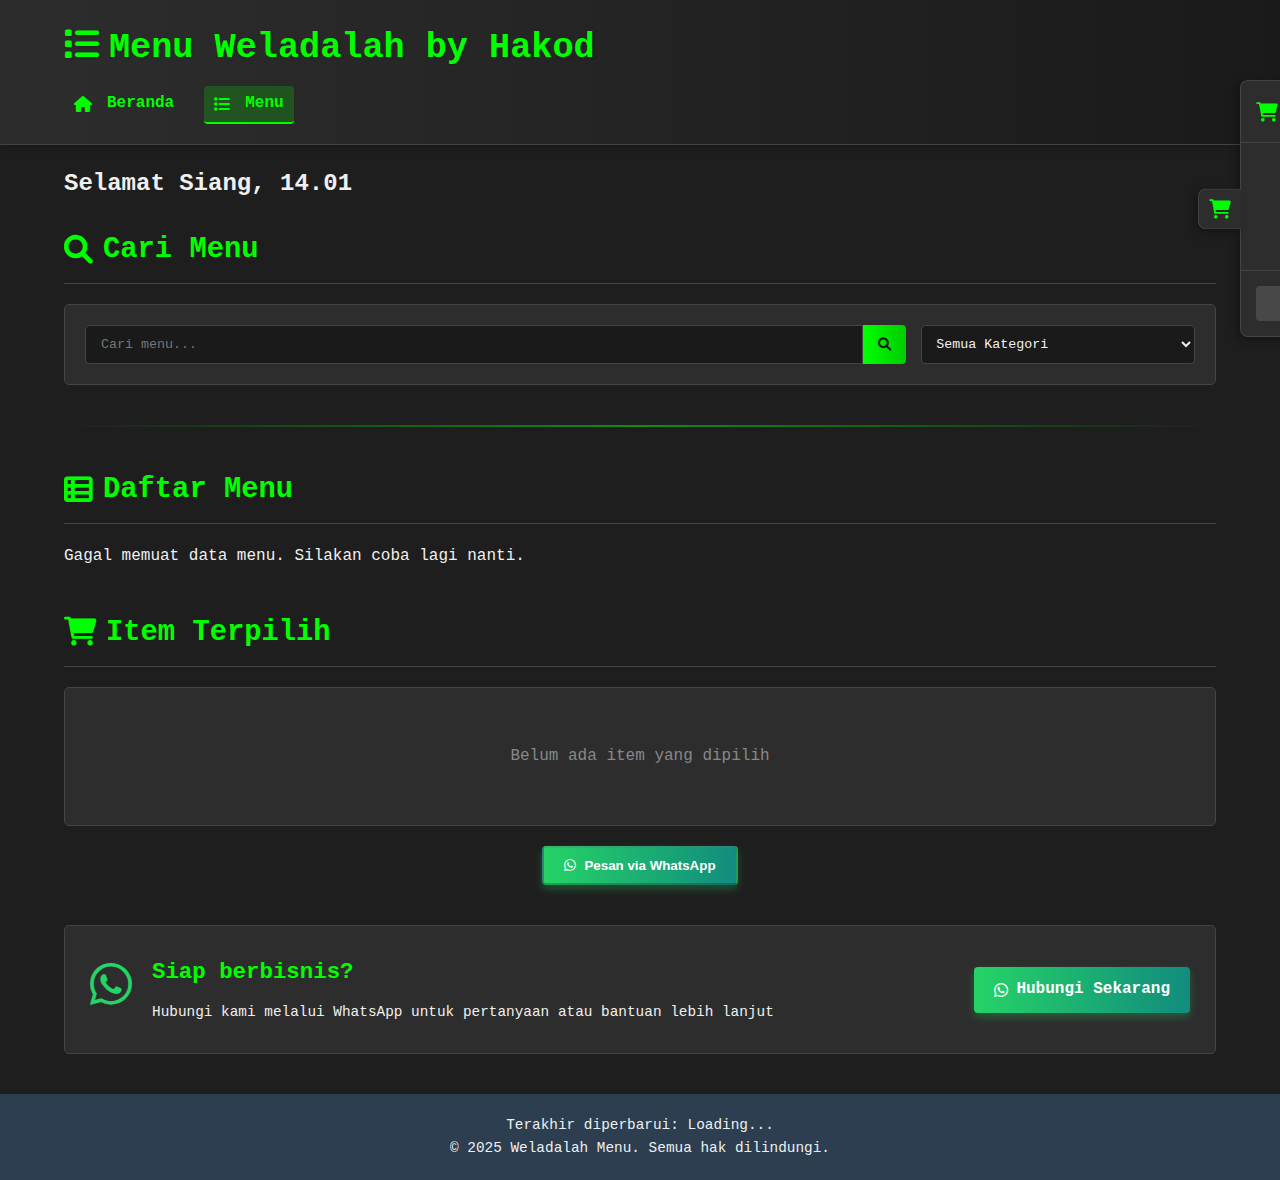
==== menu.html @ 17d21e06 "Add menu tab" ====
<!DOCTYPE html>
<html lang="id">
<head>
    <meta charset="UTF-8">
    <meta name="viewport" content="width=device-width, initial-scale=1.0">
    <title>Menu Hakod</title>
    <link rel="stylesheet" href="styles.css">
    <link rel="stylesheet" href="cart.css">
    <link rel="stylesheet" href="https://cdnjs.cloudflare.com/ajax/libs/font-awesome/6.0.0-beta3/css/all.min.css">
</head>
<body>
    <header class="site-header">
        <div class="container">
            <h1><i class="fas fa-list"></i>Menu Weladalah by Hakod</h1>
            <nav class="main-nav">
                <ul>
                    <li><a href="index.html"><i class="fas fa-home"></i> Beranda</a></li>
                    <li><a href="menu.html" class="active"><i class="fas fa-list"></i> Menu</a></li>
                </ul>
            </nav>
        </div>
    </header>
    
    <main class="container">
        <div id="timewelcome-container" class="welcome-message">
            <h2>
                <span id="greeting"></span>
                <span id="current-time"></span>
            </h2>
        </div>

        <div id="loading-container" class="loading-container">
            <p>Memuat data menu...</p>
            <div id="terminal-output" class="terminal-output">
                <div class="terminal-line">Menginisialisasi koneksi...</div>
                <div class="terminal-line">Mengakses database menu...</div>
                <div class="terminal-line">Mengunduh informasi terkini...</div>
                <div class="terminal-line">Memproses data...</div>
            </div>
        </div>

        <!-- Search Section -->
        <section id="search-section" class="feature-section">
            <h2 class="section-title"><i class="fas fa-search"></i> Cari Menu</h2>
            <div class="search-container">
                <div class="search-form">
                    <input type="text" id="menu-search" class="search-input" placeholder="Cari menu...">
                    <button id="search-button" class="search-button">
                        <i class="fas fa-search"></i>
                    </button>
                </div>
                <div class="filter-container">
                    <select id="category-filter" class="filter-select">
                        <option value="all">Semua Kategori</option>
                        <!-- Categories will be populated dynamically -->
                    </select>
                </div>
            </div>
        </section>

        <div class="section-divider"></div>

        <!-- Menu Categories Section -->
        <section id="menu-section" class="feature-section">
            <h2 class="section-title"><i class="fas fa-th-list"></i> Daftar Menu</h2>
            <div id="menu-container" class="menu-container">
                <!-- Menu categories and items will be loaded here -->
            </div>
        </section>

        <!-- Selected Items Section -->
        <section id="selected-items-section" class="feature-section">
            <h2 class="section-title"><i class="fas fa-shopping-cart"></i> Item Terpilih</h2>
            <div id="selected-items-container" class="selected-items-container">
                <p class="empty-selection">Belum ada item yang dipilih</p>
            </div>
            <div class="whatsapp-order">
                <button id="order-button" class="whatsapp-button" disabled>
                    <i class="fab fa-whatsapp"></i> Pesan via WhatsApp
                </button>
            </div>
        </section>
    </main>

    <!-- WhatsApp Contact Section -->
    <section class="whatsapp-section">
        <div class="container">
            <div class="whatsapp-container">
                <div class="whatsapp-icon">
                    <i class="fab fa-whatsapp"></i>
                </div>
                <div class="whatsapp-text">
                    <h3>Siap berbisnis?</h3>
                    <p>Hubungi kami melalui WhatsApp untuk pertanyaan atau bantuan lebih lanjut</p>
                </div>
                <a href="https://wa.me/6285794281784" class="whatsapp-button" target="_blank">
                    <i class="fab fa-whatsapp"></i> Hubungi Sekarang
                </a>
            </div>
        </div>
    </section>

    <!-- Footer Section -->
    <!-- Floating Cart Container -->
    <div id="floating-cart" class="floating-cart-container">
        <div class="cart-toggle">
            <i class="fas fa-shopping-cart"></i>
        </div>
        <div class="cart-header">
            <h3 class="cart-title"><i class="fas fa-shopping-cart"></i> Keranjang</h3>
        </div>
        <div class="cart-content">
            <div id="floating-cart-items" class="cart-items-list">
                <!-- Cart items will be loaded here -->
            </div>
            <div id="cart-empty" class="cart-empty">
                <p>Keranjang kosong</p>
            </div>
        </div>
        <div class="cart-footer">
            <div class="cart-whatsapp-order">
                <button id="cart-order-button" class="cart-order-button" disabled>
                    <i class="fab fa-whatsapp"></i> Pesan via WhatsApp
                </button>
            </div>
        </div>
    </div>
    
    <footer class="site-footer">
        <div class="container">
            <p>Terakhir diperbarui: <span id="last-update">Loading...</span></p>
            <p>&copy; 2025 Weladalah Menu. Semua hak dilindungi.</p>
        </div>
    </footer>

    <script src="script.js"></script>
    <script src="menu.js"></script>
</body>
</html>
---- styles.css ----
body {
    font-family: 'Courier New', Courier, monospace;
    margin: 0;
    padding: 0;
    background-color: #1e1e1e;
    color: #f0f0f0;
    line-height: 1.6;
    transition: background-color 0.3s ease;
    animation: fadeInPage 0.8s ease-in-out;
}

.container {
    width: 90%;
    max-width: 1200px;
    margin: 0 auto;
    padding: 0 15px;
    animation: slideInUp 0.5s ease-out;
}

/* Header Styles */
.site-header {
    background: linear-gradient(to right, #2d2d2d, #1a1a1a);
    color: #00ff00;
    padding: 20px 0;
    border-bottom: 1px solid #444;
    box-shadow: 0 2px 10px rgba(0, 0, 0, 0.2);
    animation: slideInDown 0.5s ease-out;
}

.site-header h1 {
    margin: 0;
    font-size: 2.2rem;
    font-weight: 600;
    text-shadow: 1px 1px 3px rgba(0, 0, 0, 0.2);
    animation: glowText 2s ease-in-out infinite alternate;
}

.site-header i {
    margin-right: 10px;
}

/* Main Content Styles */
main {
    padding: 30px 0;
}

.info-panel {
    background-color: #2d2d2d;
    border-left: 4px solid #00ff00;
    padding: 15px;
    margin-bottom: 25px;
    border-radius: 4px;
}

.info-panel p {
    margin: 0;
    font-size: 1.1rem;
    color: #00ff00;
}

/* Cards Container */
.cards-container {
    display: flex;
    flex-wrap: wrap;
    justify-content: left;
    gap: 25px;
    margin-top: 30px;
}

.saldo-card {
    background: linear-gradient(145deg, #2d2d2d, #252525);
    padding: 25px;
    border-radius: 8px;
    border: 1px solid #444;
    width: 100%;
    text-align: left;
    transition: all 0.4s cubic-bezier(0.175, 0.885, 0.32, 1.275);
    box-shadow: 0 4px 8px rgba(0, 0, 0, 0.2);
}

.saldo-card:hover {
    transform: translateY(-8px) scale(1.02);
    border-color: #00ff00;
    box-shadow: 0 8px 16px rgba(0, 255, 0, 0.3);
}

.saldo-card h2 {
    margin: 0 0 15px 0;
    color: #00ff00;
    font-size: 1.6rem;
    border-bottom: 2px solid #444;
    padding-bottom: 10px;
}

.saldo-card p {
    font-size: 1.5rem;
    font-weight: 600;
    color: #ffffff;
    margin: 0;
}

/* Footer Styles */
.site-footer {
    background-color: #2c3e50;
    color: #ecf0f1;
    padding: 20px 0;
    text-align: center;
    margin-top: 40px;
}

.site-footer p {
    margin: 0;
    font-size: 0.9rem;
}

/* Terminal Loading Styles */
.loading-container {
    display: flex;
    flex-direction: column;
    align-items: flex-start;
    justify-content: flex-start;
    padding: 30px;
    text-align: left;
    background-color: #1a1a1a;
    border-radius: 5px;
    border: 1px solid #444;
    font-family: 'Courier New', Courier, monospace;
    color: #00ff00;
    width: 90%;
    max-width: 600px;
    margin: 0 auto;
    margin-top: 30px;
    overflow: hidden;
    position: relative;
}

.loading-container::before {
    content: "$ ";
    color: #00ff00;
    font-weight: bold;
    margin-right: 5px;
}

.loading-container p {
    display: inline-block;
    margin: 0;
    overflow: hidden;
    white-space: nowrap;
    border-right: 0.15em solid #00ff00;
    animation: typing 3.5s steps(40, end) infinite, blink-caret 0.75s step-end infinite;
}

.terminal-line {
    margin: 5px 0;
    color: #00ff00;
    font-size: 14px;
    opacity: 0;
    animation: fadeIn 0.5s forwards;
}

.terminal-line:nth-child(1) { animation-delay: 0.5s; }
.terminal-line:nth-child(2) { animation-delay: 1.5s; }
.terminal-line:nth-child(3) { animation-delay: 2.5s; }
.terminal-line:nth-child(4) { animation-delay: 3.5s; }

@keyframes typing {
    from { width: 0 }
    to { width: 100% }
}

@keyframes blink-caret {
    from, to { border-color: transparent }
    50% { border-color: #00ff00 }
}

@keyframes fadeIn {
    from { opacity: 0; }
    to { opacity: 1; }
}

@keyframes fadeInPage {
    0% { opacity: 0; }
    100% { opacity: 1; }
}

@keyframes slideInUp {
    from { transform: translateY(30px); opacity: 0; }
    to { transform: translateY(0); opacity: 1; }
}

@keyframes slideInDown {
    from { transform: translateY(-30px); opacity: 0; }
    to { transform: translateY(0); opacity: 1; }
}

@keyframes slideInLeft {
    from { transform: translateX(-30px); opacity: 0; }
    to { transform: translateX(0); opacity: 1; }
}

@keyframes fadeInUp {
    from { transform: translateY(20px); opacity: 0; }
    to { transform: translateY(0); opacity: 1; }
}

@keyframes pulse {
    0% { transform: scale(1); }
    50% { transform: scale(1.1); }
    100% { transform: scale(1); }
}


@keyframes shimmer {
    0% { left: -100%; }
    100% { left: 100%; }
}

@keyframes glowText {
    from { text-shadow: 0 0 5px rgba(0, 255, 0, 0.2), 0 0 10px rgba(0, 255, 0, 0.1); }
    to { text-shadow: 0 0 10px rgba(0, 255, 0, 0.4), 0 0 20px rgba(0, 255, 0, 0.2); }
}

/* Section Divider */
.section-divider {
    height: 2px;
    background: linear-gradient(to right, transparent, #00ff00, transparent);
    margin: 40px 0;
    opacity: 0.5;
    position: relative;
    overflow: hidden;
}

.section-divider::after {
    content: '';
    position: absolute;
    top: 0;
    left: -100%;
    width: 100%;
    height: 100%;
    background: linear-gradient(to right, transparent, rgba(0, 255, 0, 0.8), transparent);
    animation: shimmer 3s infinite;
}

/* Feature Sections */
.feature-section {
    margin-bottom: 40px;
}

.section-title {
    color: #00ff00;
    font-size: 1.8rem;
    margin-bottom: 20px;
    border-bottom: 1px solid #444;
    padding-bottom: 10px;
    display: flex;
    align-items: center;
    position: relative;
    overflow: hidden;
    animation: slideInLeft 0.5s ease-out;
}

.section-title i {
    margin-right: 10px;
}

/* Riwayat Transaksi Styles */
.riwayat-container {
    display: none;
}

/* Grafik Visualisasi Styles */
.riwayat-container {
    background: #2d2d2d;
    border-radius: 5px;
    padding: 20px;
    border: 1px solid #444;
}

.riwayat-table {
    width: 100%;
    border-collapse: collapse;
    font-size: 0.9rem;
}

.riwayat-table th, .riwayat-table td {
    padding: 12px 15px;
    text-align: left;
    border-bottom: 1px solid #444;
}

.riwayat-table th {
    background-color: #1a1a1a;
    color: #00ff00;
    font-weight: 600;
}

.riwayat-table tr:hover {
    background-color: #333;
}

/* Responsive table styles */
@media (max-width: 575px) {
    .riwayat-table {
        font-size: 0.75rem;
        display: block;
        overflow-x: auto;
        white-space: nowrap;
    }
    
    .riwayat-table th, .riwayat-table td {
        padding: 6px 8px;
    }
}

.empty-state {
    text-align: center;
    padding: 40px 0;
    color: #888;
}

.empty-icon {
    font-size: 3rem;
    margin-bottom: 15px;
    color: #555;
}

/* Grafik Visualisasi Styles */
.grafik-container {
    background: #2d2d2d;
    border-radius: 5px;
    padding: 20px;
    border: 1px solid #444;
    min-height: 300px;
}

.chart-placeholder {
    display: flex;
    flex-direction: column;
    align-items: center;
    justify-content: center;
    height: 250px;
    color: #888;
}

.chart-icon {
    font-size: 4rem;
    margin-bottom: 15px;
    color: #555;
}

/* Konversi Mata Uang Styles */
.konversi-container {
    background: #2d2d2d;
    border-radius: 5px;
    padding: 20px;
    border: 1px solid #444;
}

.konversi-form {
    display: flex;
    flex-wrap: wrap;
    gap: 15px;
    margin-bottom: 20px;
}

.form-group {
    flex: 1;
    min-width: 150px;
}

.form-group label {
    display: block;
    margin-bottom: 5px;
    color: #00ff00;
}
.konversi-input {
    width: 90%;
    padding: 10px;
    background: #1a1a1a;
    border: 1px solid #444;
    border-radius: 4px;
    color: #f0f0f0;
    font-family: 'Courier New', Courier, monospace;
}
.konversi-select {
    width: 100%;
    padding: 10px;
    background: #1a1a1a;
    border: 1px solid #444;
    border-radius: 4px;
    color: #f0f0f0;
    font-family: 'Courier New', Courier, monospace;
}

.konversi-button {
    background: linear-gradient(to right, #00ff00, #00cc00);
    color: #1a1a1a;
    border: none;
    padding: 10px 20px;
    border-radius: 4px;
    cursor: pointer;
    font-weight: bold;
    font-family: 'Courier New', Courier, monospace;
    transition: all 0.3s;
    position: relative;
    overflow: hidden;
    box-shadow: 0 4px 8px rgba(0, 255, 0, 0.2);
}

.konversi-button::after {
    content: '';
    position: absolute;
    top: 0;
    left: -100%;
    width: 100%;
    height: 100%;
    background: linear-gradient(to right, transparent, rgba(255, 255, 255, 0.2), transparent);
    transition: 0.5s;
}

.konversi-button:hover::after {
    left: 100%;
}

.konversi-button:hover {
    background: linear-gradient(to right, #00cc00, #00ff00);
    transform: translateY(-2px);
    box-shadow: 0 6px 12px rgba(0, 255, 0, 0.3);
}

.hasil-konversi {
    background: #1a1a1a;
    padding: 15px;
    border-radius: 4px;
    margin-top: 15px;
}

/* Tips Keuangan Styles */
.tips-container {
    display: flex;
    flex-wrap: wrap;
    gap: 20px;
    justify-content: center;
}

.tip-card {
    background: linear-gradient(145deg, #2d2d2d, #252525);
    border-radius: 8px;
    padding: 20px;
    border: 1px solid #444;
    flex: 1;
    min-width: 250px;
    max-width: 350px;
    transition: all 0.4s cubic-bezier(0.175, 0.885, 0.32, 1.275);
    box-shadow: 0 4px 8px rgba(0, 0, 0, 0.2);
    animation: fadeInUp 0.5s ease-out;
    animation-fill-mode: both;
}

.tip-card:hover {
    transform: translateY(-8px) scale(1.02);
    border-color: #00ff00;
    box-shadow: 0 8px 16px rgba(0, 255, 0, 0.3);
}

.tip-icon {
    font-size: 2rem;
    color: #00ff00;
    margin-bottom: 15px;
    text-align: center;
}

.tip-card h3 {
    color: #00ff00;
    margin-top: 0;
    margin-bottom: 10px;
    font-size: 1.2rem;
}

.tip-card p {
    margin: 0;
    font-size: 0.9rem;
    line-height: 1.5;
}

/* Responsive Design */
/* Large devices (desktops, less than 1200px) */
@media (max-width: 1199px) {
    .container {
        width: 95%;
    }
    
    .cards-container {
        justify-content: space-around;
    }
    
    .tips-container {
        justify-content: space-around;
    }
}

/* Medium devices (tablets, less than 992px) */
@media (max-width: 991px) {
    .site-header h1 {
        font-size: 2rem;
    }
    
    .saldo-card {
        width: 45%;
        min-width: 250px;
    }
    
    .tip-card {
        min-width: 200px;
        max-width: 300px;
    }
    
    .grafik-container {
        min-height: 250px;
    }
    
    .chart-placeholder {
        height: 200px;
    }
}

/* Small devices (landscape phones, less than 768px) */
@media (max-width: 768px) {
    .site-header h1 {
        font-size: 1.8rem;
    }
    
    .saldo-card {
        width: 100%;
        max-width: 350px;
    }
    
    .konversi-form {
        flex-direction: column;
    }
    
    .form-group {
        width: 100%;
    }
    
    .tips-container {
        flex-direction: column;
        align-items: center;
    }
    
    .tip-card {
        width: 100%;
    }
    
    .section-title {
        font-size: 1.5rem;
    }
    
    .riwayat-table {
        font-size: 0.8rem;
    }
    
    .riwayat-table th, .riwayat-table td {
        padding: 8px 10px;
    }
}

/* Extra small devices (portrait phones, less than 576px) */
@media (max-width: 575px) {
    .container {
        padding: 0 10px;
    }
    
    .site-header h1 {
        font-size: 1.5rem;
    }
    
    .loading-container {
        width: 95%;
        padding: 20px;
    }
    
    .terminal-line {
        font-size: 12px;
    }
    
    .saldo-card h2 {
        font-size: 1.2rem;
    }
    
    .saldo-card p {
        font-size: 1.3rem;
    }
    
    .section-title {
        font-size: 1.3rem;
    }
    
    .konversi-input, .konversi-select {
        padding: 8px;
    }
    
    .konversi-button {
        padding: 8px 15px;
    }
    
    .hasil-konversi {
        padding: 10px;
    }
    
    .tip-card {
        padding: 15px;
    }
    
    .tip-icon {
        font-size: 1.5rem;
    }
    
    .tip-card h3 {
        font-size: 1.1rem;
    }
    
    .tip-card p {
        font-size: 0.85rem;
    }
    
    .site-footer p {
        font-size: 0.8rem;
    }
}

/* WhatsApp Contact Styles */
.whatsapp-section {
    margin-top: 40px;
    margin-bottom: 20px;
}

.whatsapp-container {
    background: #2d2d2d;
    border-radius: 5px;
    padding: 25px;
    border: 1px solid #444;
    display: flex;
    align-items: center;
    flex-wrap: wrap;
    gap: 20px;
}

.whatsapp-icon {
    font-size: 3rem;
    color: #25D366;
}

.whatsapp-text {
    flex: 1;
    width: 100%;
}

.whatsapp-text h3 {
    color: #00ff00;
    margin: 0 0 10px 0;
    font-size: 1.4rem;
}

.whatsapp-text p {
    margin: 0;
    font-size: 0.9rem;
}

.whatsapp-button {
    background: linear-gradient(to right, #25D366, #128C7E);
    color: #fff;
    text-decoration: none;
    padding: 10px 20px;
    border-radius: 4px;
    font-weight: bold;
    display: inline-flex;
    align-items: center;
    gap: 8px;
    transition: all 0.3s;
    position: relative;
    overflow: hidden;
    box-shadow: 0 4px 8px rgba(37, 211, 102, 0.3);
}

.whatsapp-button::after {
    content: '';
    position: absolute;
    top: 0;
    left: -100%;
    width: 100%;
    height: 100%;
    background: linear-gradient(to right, transparent, rgba(255, 255, 255, 0.2), transparent);
    transition: 0.5s;
}

.whatsapp-button:hover::after {
    left: 100%;
}

.whatsapp-button:hover {
    background: linear-gradient(to right, #128C7E, #25D366);
    transform: translateY(-2px);
    box-shadow: 0 6px 12px rgba(37, 211, 102, 0.4);
}

/* Responsive styles for WhatsApp section */
@media (max-width: 768px) {
    .whatsapp-container {
        flex-direction: column;
        align-items: center;
        text-align: center;
        padding: 20px 15px;
    }
    
    .whatsapp-icon {
        margin: 0 auto;
    }
    
    .whatsapp-text {
        text-align: center;
        width: 100%;
    }
    
    .whatsapp-button {
        width: 100%;
        justify-content: center;
        padding: 10px 0px;
        margin-top: 10px;
    }
}

@media (max-width: 575px) {
    .whatsapp-section {
        margin-top: 30px;
        margin-bottom: 15px;
    }
    
    .whatsapp-container {
        padding: 15px;
        gap: 15px;
    }
    
    .whatsapp-icon {
        font-size: 2.5rem;
    }
    
    .whatsapp-text h3 {
        font-size: 1.2rem;
    }
    
    .whatsapp-text p {
        font-size: 0.85rem;
    }
    
    .whatsapp-button {
        padding: 8px 0px;
        font-size: 0.9rem;
    }
}

/* Menu Page Styles */
.main-nav {
    margin-top: 10px;
}

.main-nav ul {
    display: flex;
    list-style: none;
    padding: 0;
    margin: 0;
    gap: 20px;
}

.main-nav a {
    color: #00ff00;
    text-decoration: none;
    font-weight: 600;
    display: flex;
    align-items: center;
    gap: 5px;
    padding: 5px 10px;
    border-radius: 4px;
    transition: all 0.3s;
}

.main-nav a:hover {
    background-color: rgba(0, 255, 0, 0.1);
}

.main-nav a.active {
    background-color: rgba(0, 255, 0, 0.2);
    border-bottom: 2px solid #00ff00;
}

/* Search Styles */
.search-container {
    display: flex;
    flex-wrap: wrap;
    gap: 15px;
    margin-bottom: 20px;
    background: #2d2d2d;
    border-radius: 5px;
    padding: 20px;
    border: 1px solid #444;
}

.search-form {
    display: flex;
    flex: 3;
    min-width: 250px;
}

.search-input {
    flex: 1;
    padding: 10px 15px;
    background: #1a1a1a;
    border: 1px solid #444;
    border-radius: 4px 0 0 4px;
    color: #f0f0f0;
    font-family: 'Courier New', Courier, monospace;
}

.search-button {
    background: linear-gradient(to right, #00ff00, #00cc00);
    color: #1a1a1a;
    border: none;
    padding: 0 15px;
    border-radius: 0 4px 4px 0;
    cursor: pointer;
    transition: all 0.3s;
}

.search-button:hover {
    background: linear-gradient(to right, #00cc00, #00ff00);
}

.filter-container {
    flex: 1;
    min-width: 150px;
}

.filter-select {
    width: 100%;
    padding: 10px;
    background: #1a1a1a;
    border: 1px solid #444;
    border-radius: 4px;
    color: #f0f0f0;
    font-family: 'Courier New', Courier, monospace;
}

/* Menu Categories Styles */
.menu-container {
    margin-top: 20px;
}

.menu-category {
    margin-bottom: 30px;
    animation: fadeInUp 0.5s ease-out;
}

.category-title {
    color: #00ff00;
    font-size: 1.4rem;
    margin-bottom: 15px;
    padding-bottom: 8px;
    border-bottom: 1px solid #444;
    display: flex;
    align-items: center;
}

.category-title i {
    margin-right: 10px;
}

.category-back-btn {
    cursor: pointer;
    margin-right: 15px;
    color: #ccc;
    transition: all 0.3s;
}

.category-back-btn:hover {
    color: #00ff00;
    transform: translateX(-3px);
}

.menu-items-grid {
    display: grid;
    grid-template-columns: repeat(auto-fill, minmax(280px, 1fr));
    gap: 20px;
}

/* Category Cards Styles */
.categories-grid {
    display: grid;
    grid-template-columns: repeat(auto-fill, minmax(280px, 1fr));
    gap: 20px;
}

.category-card {
    background: linear-gradient(145deg, #2d2d2d, #252525);
    border-radius: 8px;
    padding: 20px;
    border: 1px solid #444;
    transition: all 0.3s;
    display: flex;
    flex-direction: column;
    justify-content: space-between;
    box-shadow: 0 4px 8px rgba(0, 0, 0, 0.2);
    animation: fadeIn 0.5s ease-out;
}

.category-card:hover {
    transform: translateY(-5px);
    border-color: #00ff00;
    box-shadow: 0 8px 16px rgba(0, 255, 0, 0.3);
}

.category-card-content {
    flex: 1;
}

.category-card-title {
    color: #00ff00;
    margin: 0 0 10px 0;
    font-size: 1.3rem;
    display: flex;
    align-items: center;
    gap: 10px;
}

.category-card-desc {
    color: #ccc;
    font-size: 0.9rem;
    margin: 0;
}

.category-card-action {
    margin-top: 20px;
}

.view-category-btn {
    background: linear-gradient(to right, #00ff00, #00cc00);
    color: #1a1a1a;
    border: none;
    padding: 8px 15px;
    border-radius: 4px;
    cursor: pointer;
    font-weight: bold;
    font-family: 'Courier New', Courier, monospace;
    transition: all 0.3s;
    display: flex;
    align-items: center;
    justify-content: center;
    gap: 8px;
    width: 100%;
}

.view-category-btn:hover {
    background: linear-gradient(to right, #00cc00, #00ff00);
    transform: translateY(-2px);
}

.menu-item-card {
    background: linear-gradient(145deg, #2d2d2d, #252525);
    border-radius: 8px;
    padding: 15px;
    border: 1px solid #444;
    transition: all 0.3s;
    display: flex;
    flex-direction: column;
    justify-content: space-between;
    box-shadow: 0 4px 8px rgba(0, 0, 0, 0.2);
}

.menu-item-card:hover {
    transform: translateY(-5px);
    border-color: #00ff00;
    box-shadow: 0 8px 16px rgba(0, 255, 0, 0.3);
}

.menu-item-content {
    flex: 1;
}

.menu-item-name {
    color: #00ff00;
    margin: 0 0 10px 0;
    font-size: 1.2rem;
}

.menu-item-desc {
    color: #ccc;
    font-size: 0.9rem;
    margin: 0 0 10px 0;
}

.menu-item-code {
    color: #888;
    font-size: 0.85rem;
    margin: 5px 0 10px 0;
    font-family: monospace;
    background-color: rgba(0, 0, 0, 0.2);
    padding: 2px 5px;
    border-radius: 3px;
    display: inline-block;
}

.menu-item-action {
    margin-top: 15px;
    border-top: 1px solid #444;
    padding-top: 15px;
}

.menu-item-select {
    display: flex;
    align-items: center;
    cursor: pointer;
    user-select: none;
    position: relative;
    padding-left: 30px;
}

.menu-item-select input {
    position: absolute;
    opacity: 0;
    cursor: pointer;
    height: 0;
    width: 0;
}

.radio-checkmark {
    position: absolute;
    top: 0;
    left: 0;
    height: 20px;
    width: 20px;
    background-color: #1a1a1a;
    border: 1px solid #444;
    border-radius: 50%;
}

.menu-item-select:hover .radio-checkmark {
    background-color: #333;
}

.menu-item-select input:checked ~ .radio-checkmark {
    background-color: #00ff00;
    border-color: #00ff00;
}

.radio-checkmark:after {
    content: "";
    position: absolute;
    display: none;
}

.menu-item-select input:checked ~ .radio-checkmark:after {
    display: block;
}

.menu-item-select .radio-checkmark:after {
    top: 6px;
    left: 6px;
    width: 8px;
    height: 8px;
    border-radius: 50%;
    background: #1a1a1a;
}

.select-text {
    color: #00ff00;
    font-weight: 500;
}

/* Selected Items Styles */
.selected-items-container {
    background: #2d2d2d;
    border-radius: 5px;
    padding: 20px;
    border: 1px solid #444;
    margin-bottom: 20px;
}

.empty-selection {
    text-align: center;
    color: #888;
    padding: 20px 0;
}

.selected-items-list {
    list-style: none;
    padding: 0;
    margin: 0;
}

.selected-item {
    display: flex;
    justify-content: space-between;
    align-items: center;
    padding: 10px 0;
    border-bottom: 1px solid #444;
}

.selected-item:last-child {
    border-bottom: none;
}

.selected-item-name {
    flex: 2;
}

.selected-item-code {
    flex: 1;
    font-size: 0.85rem;
    color: #888;
    margin-left: 10px;
}

.selected-item {
    flex-wrap: wrap;
}

.remove-item-btn {
    background: none;
    border: none;
    color: #ff6b6b;
    cursor: pointer;
    font-size: 1rem;
    margin-left: 10px;
    transition: all 0.3s;
}

.remove-item-btn:hover {
    color: #ff4757;
    transform: scale(1.2);
}

.selected-items-total {
    display: flex;
    justify-content: space-between;
    margin-top: 15px;
    padding-top: 15px;
    border-top: 2px solid #444;
    font-weight: 600;
    font-size: 1.1rem;
}

.whatsapp-order {
    text-align: center;
    margin-top: 20px;
}

/* Responsive Styles for Menu */
@media (max-width: 768px) {
    .menu-items-grid {
        grid-template-columns: repeat(auto-fill, minmax(220px, 1fr));
    }
    
    .search-container {
        flex-direction: column;
    }
    
    .search-form {
        width: 100%;
    }
    
    .filter-container {
        width: 100%;
    }
}

@media (max-width: 575px) {
    .menu-items-grid {
        grid-template-columns: 1fr;
    }
    
    .menu-item-card {
        max-width: 100%;
    }
    
    .main-nav ul {
        gap: 10px;
    }
    
    .main-nav a {
        font-size: 0.9rem;
        padding: 5px;
    }
}
---- cart.css ----
/* Persistent Shopping Cart Styles */
.floating-cart-container {
    position: fixed;
    top: 80px;
    right: 0;
    width: 300px;
    max-width: 100%;
    background: #2d2d2d;
    border-radius: 8px 0 0 8px;
    border: 1px solid #444;
    border-right: none;
    box-shadow: -3px 3px 10px rgba(0, 0, 0, 0.3);
    transition: transform 0.3s ease;
    z-index: 1000;
    display: flex;
    flex-direction: column;
    max-height: calc(100vh - 160px);
    transform: translateX(calc(100% - 40px));
}

.floating-cart-container.expanded {
    transform: translateX(0);
}

.cart-toggle {
    position: absolute;
    left: 0;
    top: 50%;
    transform: translateY(-50%) translateX(-100%);
    background: #2d2d2d;
    color: #00ff00;
    border: 1px solid #444;
    border-right: none;
    border-radius: 8px 0 0 8px;
    padding: 10px;
    cursor: pointer;
    display: flex;
    align-items: center;
    justify-content: center;
    box-shadow: -3px 3px 10px rgba(0, 0, 0, 0.3);
}

.cart-toggle i {
    font-size: 1.2rem;
    transition: transform 0.3s ease;
}

.floating-cart-container.expanded .cart-toggle i {
    transform: rotate(180deg);
}

.cart-header {
    padding: 15px;
    border-bottom: 1px solid #444;
    display: flex;
    justify-content: space-between;
    align-items: center;
}

.cart-title {
    color: #00ff00;
    margin: 0;
    font-size: 1.2rem;
    display: flex;
    align-items: center;
    gap: 8px;
}

.cart-content {
    padding: 15px;
    overflow-y: auto;
    flex-grow: 1;
}

.cart-empty {
    text-align: center;
    color: #888;
    padding: 20px 0;
}

.cart-items-list {
    list-style: none;
    padding: 0;
    margin: 0;
}

.cart-item {
    display: flex;
    justify-content: space-between;
    align-items: center;
    padding: 10px 0;
    border-bottom: 1px solid #444;
}

.cart-item:last-child {
    border-bottom: none;
}

.cart-item-name {
    flex: 2;
}

.cart-item-code {
    flex: 1;
    font-size: 0.85rem;
    color: #888;
    margin-left: 10px;
}

.cart-remove-btn {
    background: none;
    border: none;
    color: #ff6b6b;
    cursor: pointer;
    font-size: 1rem;
    margin-left: 10px;
    transition: all 0.3s;
}

.cart-remove-btn:hover {
    color: #ff4757;
    transform: scale(1.2);
}

.cart-footer {
    padding: 15px;
    border-top: 1px solid #444;
}

.cart-whatsapp-order {
    width: 100%;
}

.cart-order-button {
    background: linear-gradient(to right, #25D366, #128C7E);
    color: #fff;
    text-decoration: none;
    padding: 10px;
    border-radius: 4px;
    font-weight: bold;
    display: inline-flex;
    align-items: center;
    justify-content: center;
    gap: 8px;
    transition: all 0.3s;
    width: 100%;
    border: none;
    cursor: pointer;
    font-family: 'Courier New', Courier, monospace;
}

.cart-order-button:disabled {
    background: #555;
    cursor: not-allowed;
    opacity: 0.7;
}

.cart-order-button:not(:disabled):hover {
    background: linear-gradient(to right, #128C7E, #25D366);
    transform: translateY(-2px);
}

/* Responsive styles */
@media (max-width: 768px) {
    .floating-cart-container {
        width: 250px;
    }
}

@media (max-width: 575px) {
    .floating-cart-container {
        width: 80%;
        top: auto;
        bottom: 0;
        right: 0;
        border-radius: 8px 0 0 0;
        max-height: 60vh;
        transform: translateY(calc(100% - 40px));
    }
    
    .floating-cart-container.expanded {
        transform: translateY(0);
    }
    
    .cart-toggle {
        top: 0;
        left: 50%;
        transform: translateX(-50%) translateY(-100%);
        border-radius: 8px 8px 0 0;
        border: 1px solid #444;
        border-bottom: none;
    }
    
    .floating-cart-container.expanded .cart-toggle i {
        transform: rotate(90deg);
    }
}
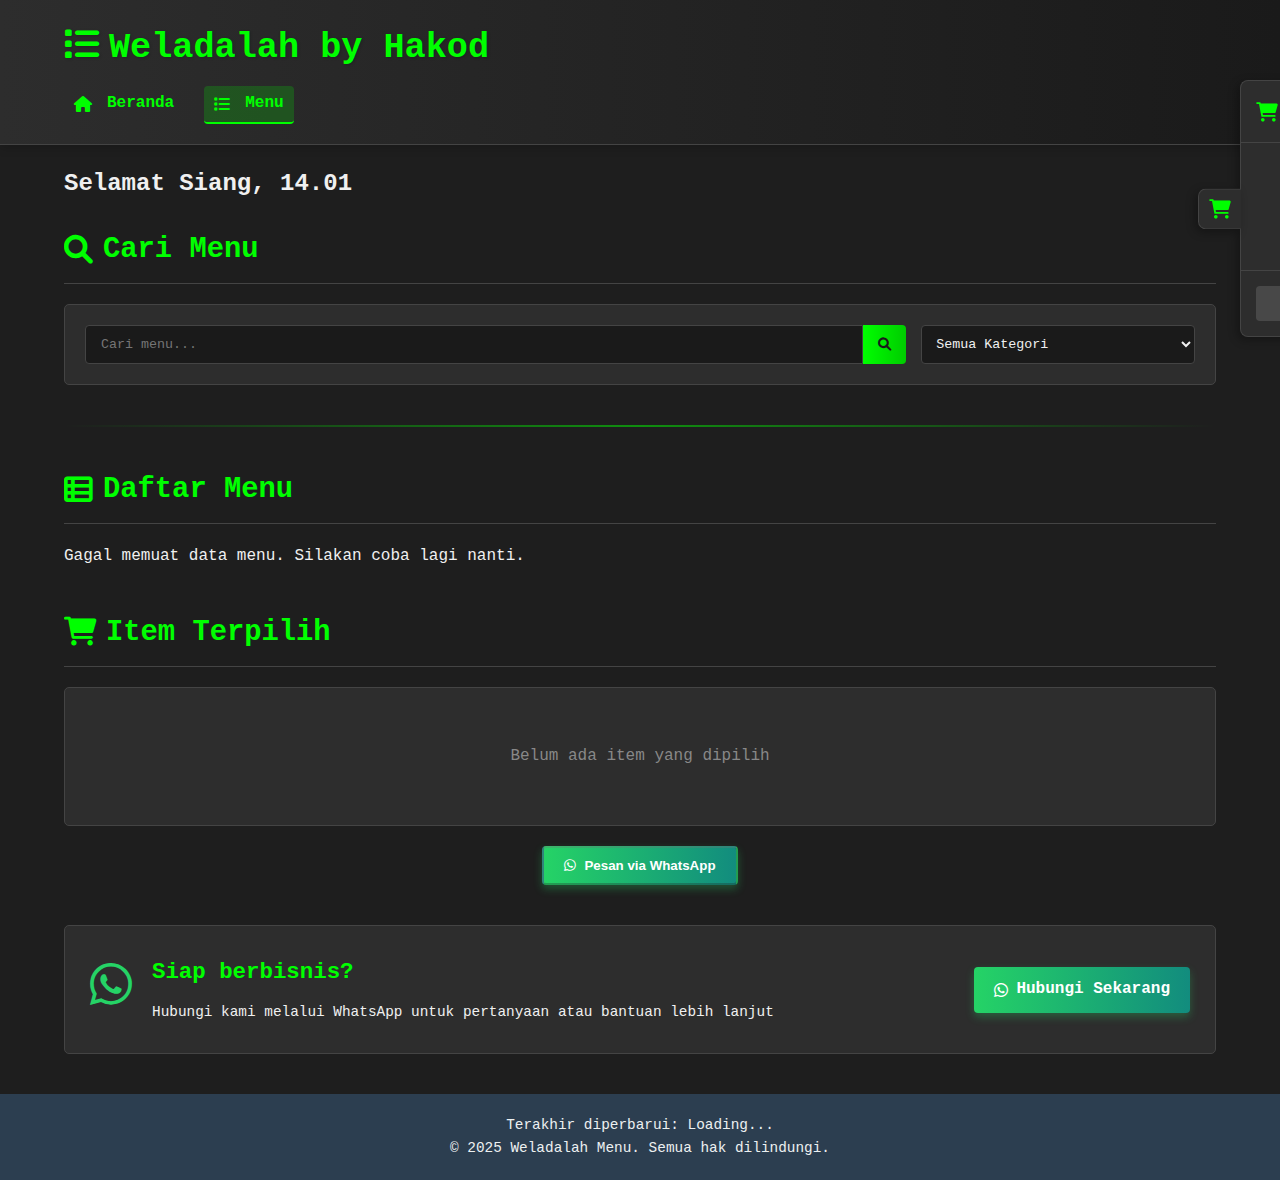
==== commit 154a31d2: "Remove highlight on mobile" ====
--- a/menu.html
+++ b/menu.html
@@ -11,7 +11,7 @@
 <body>
     <header class="site-header">
         <div class="container">
-            <h1><i class="fas fa-list"></i>Menu Weladalah by Hakod</h1>
+            <h1><i class="fas fa-list"></i>Weladalah by Hakod</h1>
             <nav class="main-nav">
                 <ul>
                     <li><a href="index.html"><i class="fas fa-home"></i> Beranda</a></li>
--- a/styles.css
+++ b/styles.css
@@ -1,3 +1,8 @@
+/* Menghilangkan efek tap highlight pada mobile */
+* {
+    -webkit-tap-highlight-color: transparent;
+}
+
 body {
     font-family: 'Courier New', Courier, monospace;
     margin: 0;
--- a/cart.css
+++ b/cart.css
@@ -1,3 +1,8 @@
+/* Menghilangkan efek tap highlight pada mobile */
+* {
+    -webkit-tap-highlight-color: transparent;
+}
+
 /* Persistent Shopping Cart Styles */
 .floating-cart-container {
     position: fixed;
